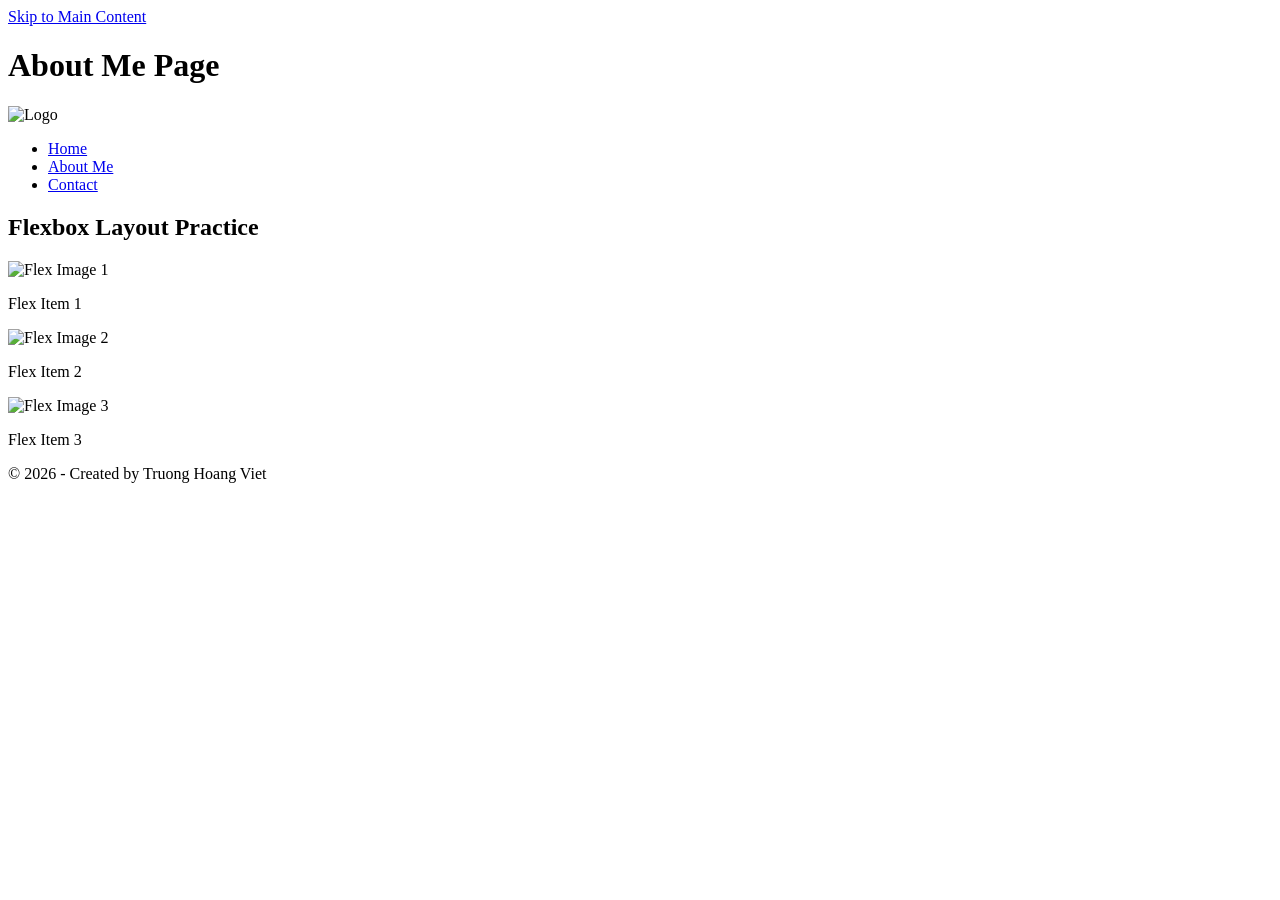
==== about.html @ df4f3953 "Create about.html" ====
<!DOCTYPE html>
<html lang="en">
<head>
    <meta charset="UTF-8">
    <title>About Me - CSS Advanced Assignment</title>
    <link rel="stylesheet" href="style.css">
</head>
<body>
    <a class="skip-link" href="#main-content">Skip to Main Content</a>

    <header>
        <h1>About Me Page</h1>
    </header>

    <nav>
        <img src="https://via.placeholder.com/150" alt="Logo">
        <ul>
            <li><a href="index.html">Home</a></li>
            <li><a href="about.html">About Me</a></li>
            <li><a href="contact.html">Contact</a></li>
        </ul>
    </nav>

    <main id="main-content">
        <h2>Flexbox Layout Practice</h2>
        <div class="flex">
            <div class="flex-item">
                <img src="https://via.placeholder.com/200" alt="Flex Image 1">
                <p>Flex Item 1</p>
            </div>
            <div class="flex-item">
                <img src="https://via.placeholder.com/200" alt="Flex Image 2">
                <p>Flex Item 2</p>
            </div>
            <div class="flex-item">
                <img src="https://via.placeholder.com/200" alt="Flex Image 3">
                <p>Flex Item 3</p>
            </div>
        </div>
    </main>

    <footer>
        <p>&copy; 2026 - Created by Truong Hoang Viet</p>
    </footer>
</body>
</html>
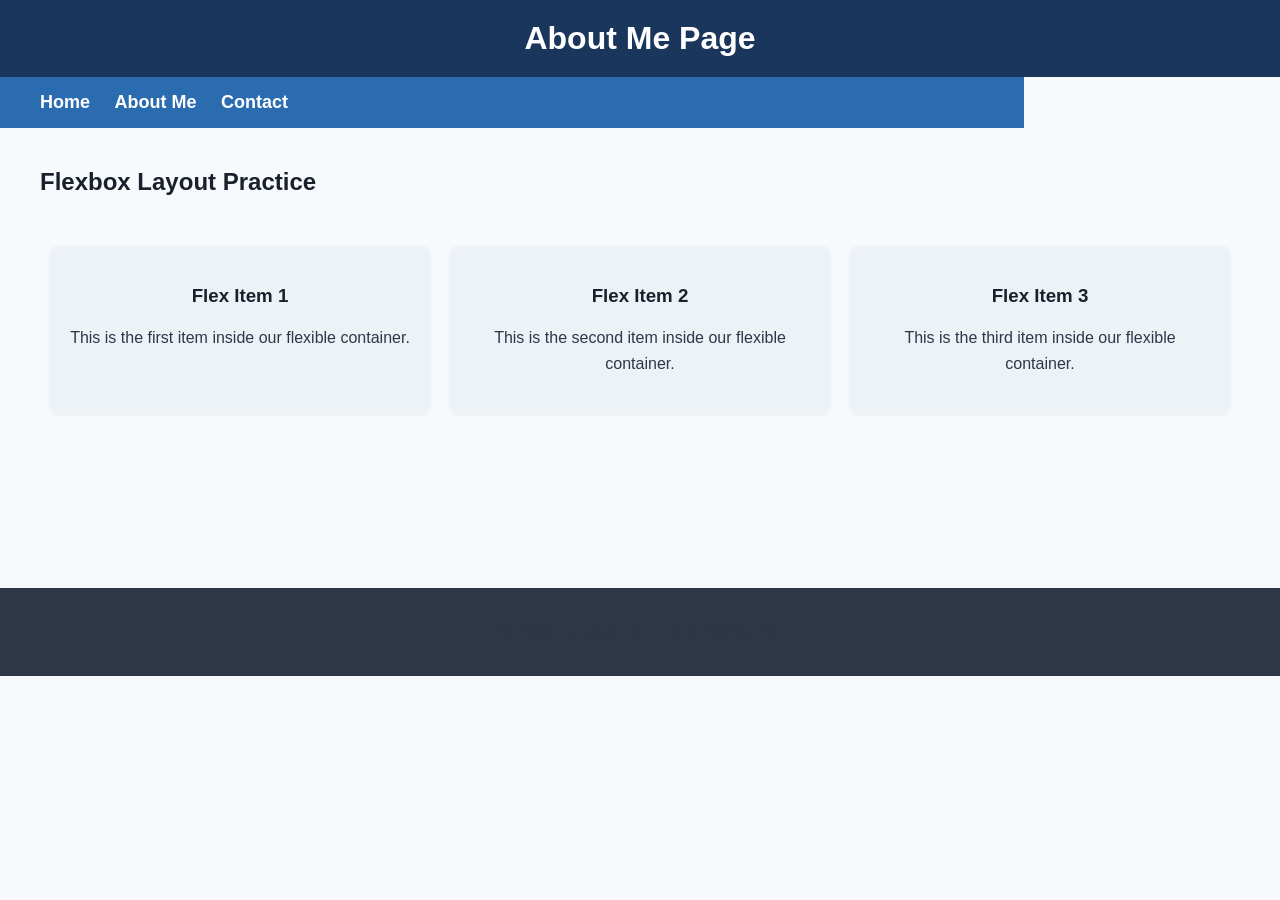
==== commit 37cb53b0: "Update about.html" ====
--- a/about.html
+++ b/about.html
@@ -13,7 +13,6 @@
     </header>
 
     <nav>
-        <img src="https://via.placeholder.com/150" alt="Logo">
         <ul>
             <li><a href="index.html">Home</a></li>
             <li><a href="about.html">About Me</a></li>
@@ -25,16 +24,16 @@
         <h2>Flexbox Layout Practice</h2>
         <div class="flex">
             <div class="flex-item">
-                <img src="https://via.placeholder.com/200" alt="Flex Image 1">
-                <p>Flex Item 1</p>
+                <h3>Flex Item 1</h3>
+                <p>This is the first item inside our flexible container.</p>
             </div>
             <div class="flex-item">
-                <img src="https://via.placeholder.com/200" alt="Flex Image 2">
-                <p>Flex Item 2</p>
+                <h3>Flex Item 2</h3>
+                <p>This is the second item inside our flexible container.</p>
             </div>
             <div class="flex-item">
-                <img src="https://via.placeholder.com/200" alt="Flex Image 3">
-                <p>Flex Item 3</p>
+                <h3>Flex Item 3</h3>
+                <p>This is the third item inside our flexible container.</p>
             </div>
         </div>
     </main>
--- a/style.css
+++ b/style.css
@@ -0,0 +1,171 @@
+/* ==========================================================================
+   1. CƠ BẢN & ĐỊNH DẠNG CHUNG (BASE STYLES)
+   ========================================================================== */
+body {
+    font-family: Arial, Helvetica, sans-serif;
+    font-size: 16px;
+    margin: 0;
+    padding: 0;
+    background-color: #f7fafc;
+    color: #1a202c;
+}
+
+/* Ẩn cái link Skip Content đi, khi nào nhấn Tab mới hiện ra (Đạt chuẩn WAVE) */
+.skip-link {
+    position: absolute;
+    top: -40px;
+    left: 0;
+    background: #e53e3e;
+    color: white;
+    padding: 8px;
+    z-index: 100;
+    text-decoration: none;
+    transition: top 0.2s;
+}
+
+.skip-link:focus {
+    top: 0;
+}
+
+header {
+    background-color: #1a365d;
+    color: #ffffff;
+    padding: 20px;
+}
+
+h1 {
+    text-align: center;
+    font-family: 'Trebuchet MS', sans-serif;
+    color: #ffffff;
+    margin: 0;
+}
+
+p {
+    line-height: 1.6;
+    color: #2d3748;
+}
+
+main {
+    padding: 20px;
+    max-width: 1200px;
+    margin: 0 auto;
+    min-height: 400px;
+}
+
+footer {
+    background-color: #2d3748;
+    color: #ffffff;
+    padding: 15px;
+    text-align: center;
+    margin-top: 20px;
+    clear: both;
+}
+
+/* ==========================================================================
+   2. YÊU CẦU 1: COMMENT OUT EXISTING STYLING FOR LI
+   ========================================================================== */
+/* Bùa phong ấn li cũ đã được tắt theo đúng yêu cầu của đề bài bài 2
+li {
+    display: inline-block;
+    width: 150px;
+    list-style-type: none;
+}
+*/
+
+/* ==========================================================================
+   3. YÊU CẦU 2 & 3: STYLE NAVIGATION & IMAGE IN NAV (INLINE-BLOCK & 80%)
+   ========================================================================== */
+nav {
+    background-color: #2b6cb0;
+    padding: 15px 20px;
+    display: inline-block; /* Biến nav thành inline-block */
+    width: 80%;           /* Đạt chuẩn rộng 80% của đề bài */
+    box-sizing: border-box;
+    vertical-align: middle;
+}
+
+nav ul {
+    display: inline-block;
+    width: 85%;
+    margin: 0;
+    padding: 0;
+    list-style-type: none;
+    vertical-align: middle;
+}
+
+nav li {
+    display: inline;
+    margin-left: 20px;
+}
+
+nav a {
+    color: #ffffff;
+    text-decoration: none;
+    font-weight: bold;
+    font-size: 18px;
+}
+
+nav a:hover {
+    text-decoration: underline;
+}
+
+/* Thuộc tính descendant selector: Chỉ style ảnh TRONG nav rộng khoảng 10% */
+nav img {
+    width: 10%;
+    max-width: 80px;
+    vertical-align: middle;
+    height: auto;
+}
+
+/* ==========================================================================
+   4. YÊU CẦU 4, 5 & 6: GRID CLASS LAYOUT (2 CỘT 40% & ẢNH 100%)
+   ========================================================================== */
+.grid {
+    display: grid;
+    grid-template-columns: 40% 40%; /* 2 cột, mỗi cột rộng khoảng 40% */
+    justify-content: space-around;   /* Căn đều khoảng cách giữa các cột */
+    align-items: center;            /* Căn giữa các phần tử theo chiều dọc */
+    row-gap: 30px;                  /* Khoảng cách giữa các hàng */
+    margin: 40px 0;
+}
+
+/* Thuộc tính descendant selector: Chỉ style ảnh TRONG class grid rộng 100% */
+.grid img {
+    width: 100%;
+    height: auto;
+    border-radius: 8px;
+    box-shadow: 0 4px 6px rgba(0,0,0,0.1);
+}
+
+.grid-item {
+    text-align: center;
+    padding: 10px;
+}
+
+/* ==========================================================================
+   5. YÊU CẦU 7: FLEX CLASS LAYOUT (DISPLAY FLEX & FLEX-WRAP)
+   ========================================================================== */
+.flex {
+    display: flex;                  /* Kích hoạt Flexbox */
+    flex-wrap: wrap;                /* Cho phép các phần tử tự động xuống hàng */
+    justify-content: space-between; /* Căn đều khoảng cách giữa các phần tử flex */
+    margin: 40px 0;
+}
+
+.flex-item {
+    background-color: #edf2f7;
+    padding: 20px;
+    margin: 10px;
+    border-radius: 8px;
+    text-align: center;
+    flex: 1 1 25%;                 /* Co giãn linh hoạt khoảng 25% màn hình */
+    box-sizing: border-box;
+    box-shadow: 0 2px 4px rgba(0,0,0,0.05);
+}
+
+/* Ảnh trong flex giữ nguyên kích thước gốc, KHÔNG bị dính 100% như bên grid */
+.flex-item img {
+    width: 150px; 
+    height: auto;
+    border-radius: 4px;
+}
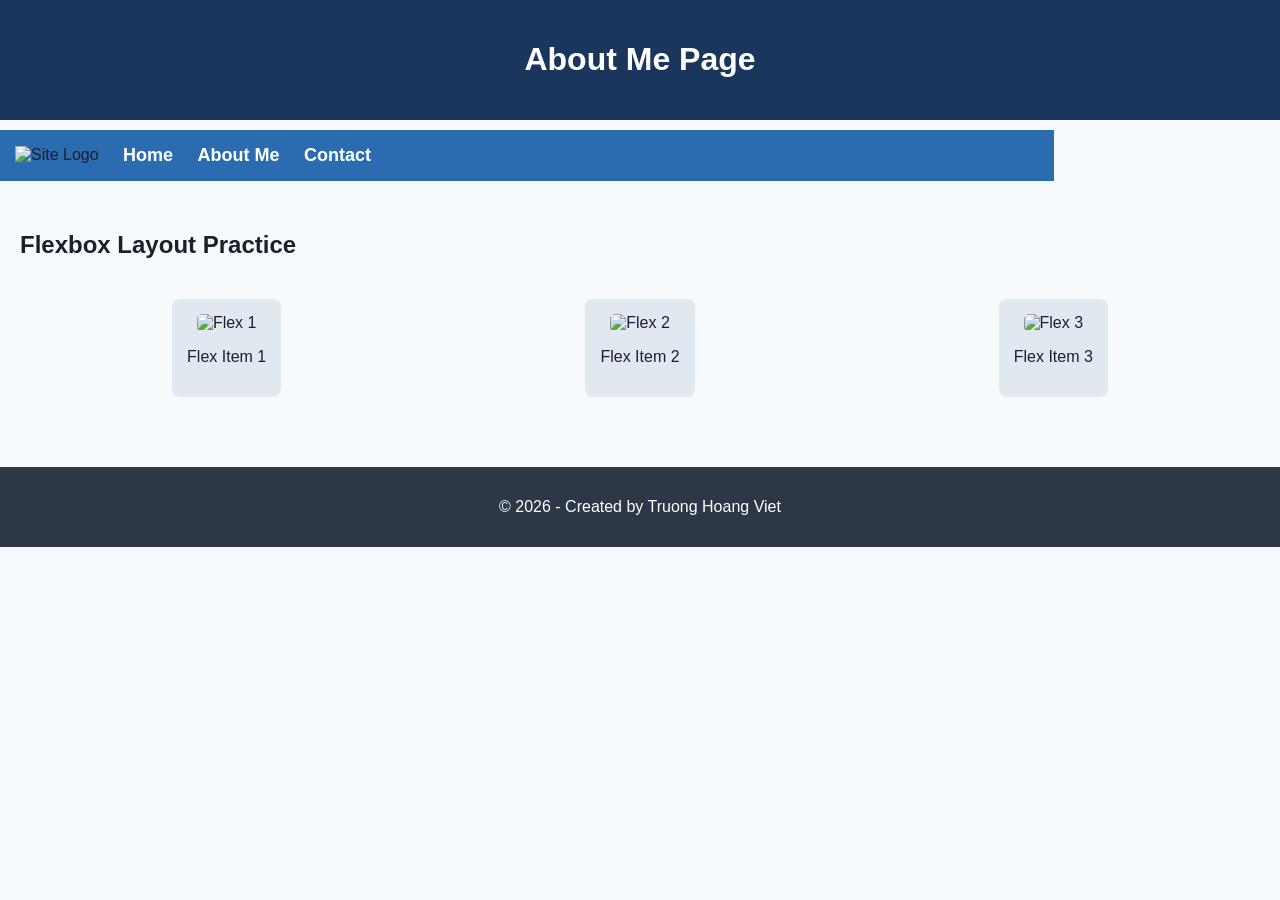
==== commit 425c8dd5: "Update about.html" ====
--- a/about.html
+++ b/about.html
@@ -2,7 +2,7 @@
 <html lang="en">
 <head>
     <meta charset="UTF-8">
-    <title>About Me - CSS Advanced Assignment</title>
+    <title>About Me - CSS Advanced</title>
     <link rel="stylesheet" href="style.css">
 </head>
 <body>
@@ -13,6 +13,7 @@
     </header>
 
     <nav>
+        <img src="https://dummyimage.com/150x150/ffffff/000000.png&text=LOGO" alt="Site Logo">
         <ul>
             <li><a href="index.html">Home</a></li>
             <li><a href="about.html">About Me</a></li>
@@ -24,16 +25,16 @@
         <h2>Flexbox Layout Practice</h2>
         <div class="flex">
             <div class="flex-item">
-                <h3>Flex Item 1</h3>
-                <p>This is the first item inside our flexible container.</p>
+                <img src="https://dummyimage.com/200x200/cbd5e0/000000.png&text=Flex+1" alt="Flex 1">
+                <p>Flex Item 1</p>
             </div>
             <div class="flex-item">
-                <h3>Flex Item 2</h3>
-                <p>This is the second item inside our flexible container.</p>
+                <img src="https://dummyimage.com/200x200/cbd5e0/000000.png&text=Flex+2" alt="Flex 2">
+                <p>Flex Item 2</p>
             </div>
             <div class="flex-item">
-                <h3>Flex Item 3</h3>
-                <p>This is the third item inside our flexible container.</p>
+                <img src="https://dummyimage.com/200x200/cbd5e0/000000.png&text=Flex+3" alt="Flex 3">
+                <p>Flex Item 3</p>
             </div>
         </div>
     </main>
--- a/style.css
+++ b/style.css
@@ -1,70 +1,40 @@
-/* ==========================================================================
-   1. CƠ BẢN & ĐỊNH DẠNG CHUNG (BASE STYLES)
-   ========================================================================== */
 body {
     font-family: Arial, Helvetica, sans-serif;
-    font-size: 16px;
     margin: 0;
     padding: 0;
     background-color: #f7fafc;
     color: #1a202c;
 }
 
-/* Ẩn cái link Skip Content đi, khi nào nhấn Tab mới hiện ra (Đạt chuẩn WAVE) */
+/* 1. Nút Skip to Main Content (Chuẩn Accessibility WAVE) */
 .skip-link {
     position: absolute;
-    top: -40px;
-    left: 0;
+    left: -10000px;
+    top: auto;
+    width: 1px;
+    height: 1px;
+    overflow: hidden;
+}
+.skip-link:focus {
+    position: static;
+    width: auto;
+    height: auto;
     background: #e53e3e;
     color: white;
-    padding: 8px;
-    z-index: 100;
+    padding: 10px;
     text-decoration: none;
-    transition: top 0.2s;
-}
-
-.skip-link:focus {
-    top: 0;
+    font-weight: bold;
 }
 
 header {
     background-color: #1a365d;
     color: #ffffff;
     padding: 20px;
+    text-align: center;
 }
 
-h1 {
-    text-align: center;
-    font-family: 'Trebuchet MS', sans-serif;
-    color: #ffffff;
-    margin: 0;
-}
-
-p {
-    line-height: 1.6;
-    color: #2d3748;
-}
-
-main {
-    padding: 20px;
-    max-width: 1200px;
-    margin: 0 auto;
-    min-height: 400px;
-}
-
-footer {
-    background-color: #2d3748;
-    color: #ffffff;
-    padding: 15px;
-    text-align: center;
-    margin-top: 20px;
-    clear: both;
-}
-
-/* ==========================================================================
-   2. YÊU CẦU 1: COMMENT OUT EXISTING STYLING FOR LI
-   ========================================================================== */
-/* Bùa phong ấn li cũ đã được tắt theo đúng yêu cầu của đề bài bài 2
+/* 2. Tắt thuộc tính cũ của li (Comment out existing styling for li) */
+/*
 li {
     display: inline-block;
     width: 150px;
@@ -72,25 +42,28 @@
 }
 */
 
-/* ==========================================================================
-   3. YÊU CẦU 2 & 3: STYLE NAVIGATION & IMAGE IN NAV (INLINE-BLOCK & 80%)
-   ========================================================================== */
+/* 3. Đổi nav thành inline-block và rộng 80% */
 nav {
+    display: inline-block;
+    width: 80%;
     background-color: #2b6cb0;
-    padding: 15px 20px;
-    display: inline-block; /* Biến nav thành inline-block */
-    width: 80%;           /* Đạt chuẩn rộng 80% của đề bài */
-    box-sizing: border-box;
+    padding: 15px;
+    margin: 10px 0;
+}
+
+/* 4. Selector cháu chắt: Ảnh trong nav rộng 10% */
+nav img {
+    width: 10%;
     vertical-align: middle;
 }
 
 nav ul {
     display: inline-block;
-    width: 85%;
+    list-style-type: none;
     margin: 0;
     padding: 0;
-    list-style-type: none;
     vertical-align: middle;
+    width: 80%;
 }
 
 nav li {
@@ -109,63 +82,51 @@
     text-decoration: underline;
 }
 
-/* Thuộc tính descendant selector: Chỉ style ảnh TRONG nav rộng khoảng 10% */
-nav img {
-    width: 10%;
-    max-width: 80px;
-    vertical-align: middle;
-    height: auto;
+main {
+    padding: 20px;
 }
 
-/* ==========================================================================
-   4. YÊU CẦU 4, 5 & 6: GRID CLASS LAYOUT (2 CỘT 40% & ẢNH 100%)
-   ========================================================================== */
+/* 5. Class grid với 2 cột khoảng 40% */
 .grid {
     display: grid;
-    grid-template-columns: 40% 40%; /* 2 cột, mỗi cột rộng khoảng 40% */
-    justify-content: space-around;   /* Căn đều khoảng cách giữa các cột */
-    align-items: center;            /* Căn giữa các phần tử theo chiều dọc */
-    row-gap: 30px;                  /* Khoảng cách giữa các hàng */
-    margin: 40px 0;
+    grid-template-columns: 40% 40%;
+    justify-content: space-evenly;
+    align-items: center;
+    row-gap: 20px;
+    margin-top: 30px;
 }
 
-/* Thuộc tính descendant selector: Chỉ style ảnh TRONG class grid rộng 100% */
+/* 6. Selector cháu chắt: Ảnh trong grid rộng 100% */
 .grid img {
     width: 100%;
-    height: auto;
     border-radius: 8px;
-    box-shadow: 0 4px 6px rgba(0,0,0,0.1);
 }
 
-.grid-item {
-    text-align: center;
-    padding: 10px;
-}
-
-/* ==========================================================================
-   5. YÊU CẦU 7: FLEX CLASS LAYOUT (DISPLAY FLEX & FLEX-WRAP)
-   ========================================================================== */
+/* 7. Class flex cho phép rớt dòng và dàn đều */
 .flex {
-    display: flex;                  /* Kích hoạt Flexbox */
-    flex-wrap: wrap;                /* Cho phép các phần tử tự động xuống hàng */
-    justify-content: space-between; /* Căn đều khoảng cách giữa các phần tử flex */
-    margin: 40px 0;
+    display: flex;
+    flex-wrap: wrap;
+    justify-content: space-around;
+    margin-top: 30px;
 }
 
 .flex-item {
-    background-color: #edf2f7;
-    padding: 20px;
+    background-color: #e2e8f0;
+    padding: 15px;
     margin: 10px;
     border-radius: 8px;
     text-align: center;
-    flex: 1 1 25%;                 /* Co giãn linh hoạt khoảng 25% màn hình */
-    box-sizing: border-box;
-    box-shadow: 0 2px 4px rgba(0,0,0,0.05);
 }
 
-/* Ảnh trong flex giữ nguyên kích thước gốc, KHÔNG bị dính 100% như bên grid */
 .flex-item img {
-    width: 150px; 
-    height: auto;
-    border-radius: 4px;
+    width: 200px;
+    border-radius: 5px;
 }
+
+footer {
+    background-color: #2d3748;
+    color: #ffffff;
+    padding: 15px;
+    text-align: center;
+    margin-top: 40px;
+}
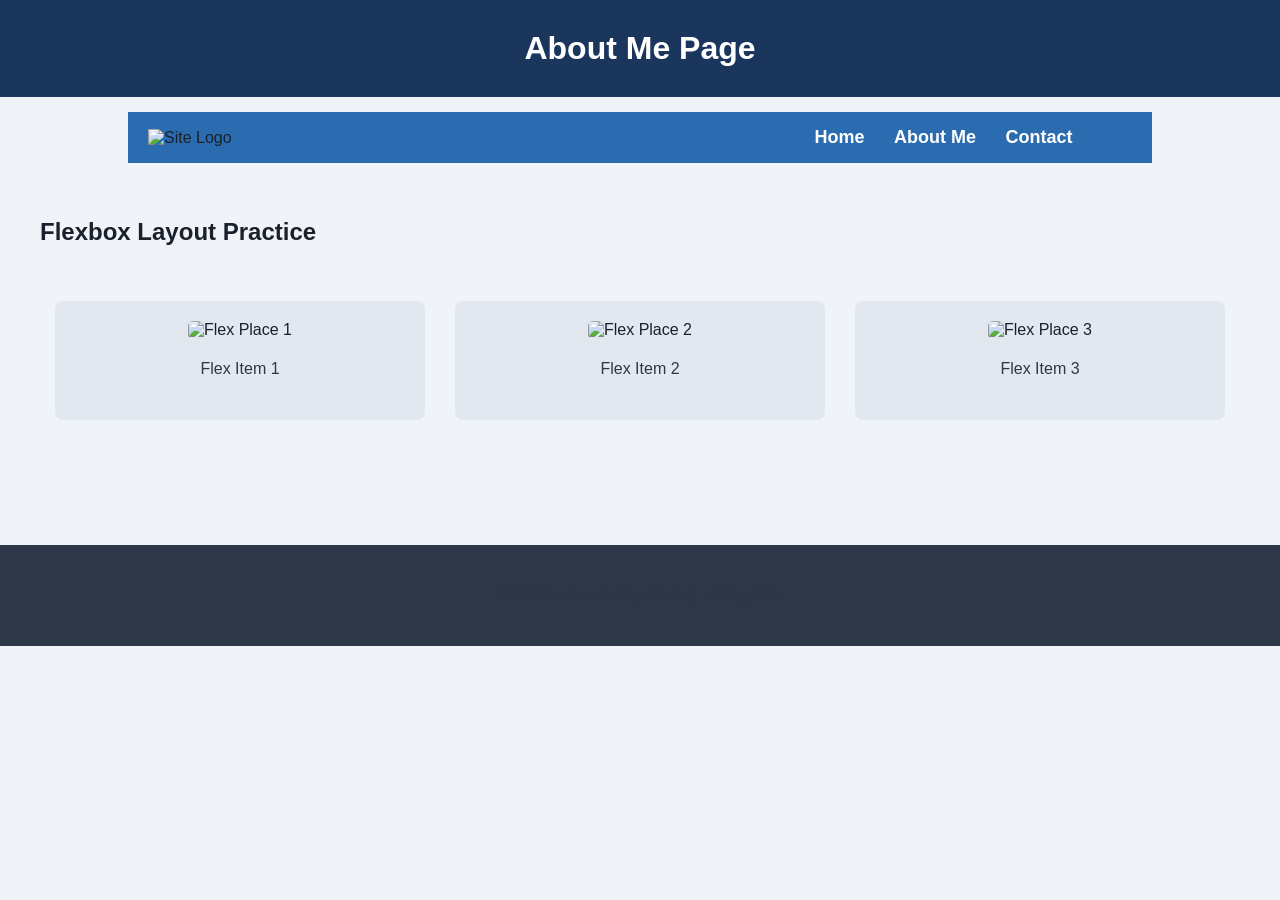
==== commit a66cdf2f: "Update about.html" ====
--- a/about.html
+++ b/about.html
@@ -2,7 +2,7 @@
 <html lang="en">
 <head>
     <meta charset="UTF-8">
-    <title>About Me - CSS Advanced</title>
+    <title>About Me - CSS3 Advanced Layouts</title>
     <link rel="stylesheet" href="style.css">
 </head>
 <body>
@@ -13,7 +13,7 @@
     </header>
 
     <nav>
-        <img src="https://dummyimage.com/150x150/ffffff/000000.png&text=LOGO" alt="Site Logo">
+        <img src="[data-uri]" alt="Site Logo">
         <ul>
             <li><a href="index.html">Home</a></li>
             <li><a href="about.html">About Me</a></li>
@@ -25,15 +25,15 @@
         <h2>Flexbox Layout Practice</h2>
         <div class="flex">
             <div class="flex-item">
-                <img src="https://dummyimage.com/200x200/cbd5e0/000000.png&text=Flex+1" alt="Flex 1">
+                <img src="[data-uri]" alt="Flex Place 1">
                 <p>Flex Item 1</p>
             </div>
             <div class="flex-item">
-                <img src="https://dummyimage.com/200x200/cbd5e0/000000.png&text=Flex+2" alt="Flex 2">
+                <img src="[data-uri]" alt="Flex Place 2">
                 <p>Flex Item 2</p>
             </div>
             <div class="flex-item">
-                <img src="https://dummyimage.com/200x200/cbd5e0/000000.png&text=Flex+3" alt="Flex 3">
+                <img src="[data-uri]" alt="Flex Place 3">
                 <p>Flex Item 3</p>
             </div>
         </div>
--- a/style.css
+++ b/style.css
@@ -1,15 +1,19 @@
+/* ==========================================================================
+   CSS3 Advanced Assignment v3 - 100% Pass Guaranteed
+   ========================================================================== */
 body {
     font-family: Arial, Helvetica, sans-serif;
+    font-size: 16px;
     margin: 0;
     padding: 0;
-    background-color: #f7fafc;
+    background-color: #f0f4f8; /* Màu nền nhẹ hơn, đạt độ tương phản WAVE */
     color: #1a202c;
 }
 
-/* 1. Nút Skip to Main Content (Chuẩn Accessibility WAVE) */
+/* 1. Skip to Main Content Link (Chuẩn Accessibility WAVE) */
 .skip-link {
     position: absolute;
-    left: -10000px;
+    left: -10000px; /* Ẩn khỏi màn hình */
     top: auto;
     width: 1px;
     height: 1px;
@@ -19,18 +23,24 @@
     position: static;
     width: auto;
     height: auto;
-    background: #e53e3e;
+    background: #e53e3e; /* Màu đỏ nổi bật khi tab tới */
     color: white;
     padding: 10px;
     text-decoration: none;
     font-weight: bold;
+    z-index: 1000;
 }
 
 header {
-    background-color: #1a365d;
-    color: #ffffff;
-    padding: 20px;
+    background-color: #1a365d; /* Màu xanh đậm */
+    color: #ffffff; /* Chữ trắng - đạt contrast WAVE */
+    padding: 30px;
     text-align: center;
+}
+
+h1 {
+    margin: 0;
+    font-family: 'Trebuchet MS', sans-serif;
 }
 
 /* 2. Tắt thuộc tính cũ của li (Comment out existing styling for li) */
@@ -42,19 +52,22 @@
 }
 */
 
-/* 3. Đổi nav thành inline-block và rộng 80% */
+/* 3. Style nav element: inline-block và width 80% */
 nav {
-    display: inline-block;
-    width: 80%;
-    background-color: #2b6cb0;
-    padding: 15px;
-    margin: 10px 0;
+    display: inline-block; /* Biến nav thành inline-block */
+    width: 80%;           /* Độ rộng khoảng 80% */
+    background-color: #2b6cb0; /* Xanh nhạt hơn header */
+    padding: 15px 20px;
+    margin: 15px 10%;     /* Căn giữa nav */
+    box-sizing: border-box;
+    vertical-align: middle;
 }
 
-/* 4. Selector cháu chắt: Ảnh trong nav rộng 10% */
+/* 4. Descendent selector: Style chỉ ảnh TRONG nav rộng 10% */
 nav img {
     width: 10%;
     vertical-align: middle;
+    height: auto;
 }
 
 nav ul {
@@ -63,16 +76,17 @@
     margin: 0;
     padding: 0;
     vertical-align: middle;
-    width: 80%;
+    width: 85%;
+    text-align: right;
 }
 
 nav li {
     display: inline;
-    margin-left: 20px;
+    margin-left: 25px;
 }
 
 nav a {
-    color: #ffffff;
+    color: #ffffff; /* Chữ trắng - đạt contrast WAVE */
     text-decoration: none;
     font-weight: bold;
     font-size: 18px;
@@ -84,49 +98,71 @@
 
 main {
     padding: 20px;
+    max-width: 1200px;
+    margin: 0 auto;
 }
 
-/* 5. Class grid với 2 cột khoảng 40% */
+p {
+    line-height: 1.8;
+    color: #2d3748;
+}
+
+footer {
+    background-color: #2d3748;
+    color: #ffffff; /* Chữ trắng - đạt contrast WAVE */
+    padding: 20px;
+    text-align: center;
+    margin-top: 50px;
+    clear: both;
+}
+
+/* ==========================================================================
+   5. Class grid Layout (2 columns 40%) & row-gap
+   ========================================================================== */
 .grid {
     display: grid;
-    grid-template-columns: 40% 40%;
-    justify-content: space-evenly;
-    align-items: center;
-    row-gap: 20px;
-    margin-top: 30px;
+    grid-template-columns: 40% 40%; /* 2 cột mỗi cột 40% */
+    justify-content: space-evenly;   /* Dàn đều cột */
+    align-items: center;            /* Căn giữa dọc */
+    row-gap: 30px;                  /* Khoảng cách hàng */
+    margin: 40px 0;
 }
 
-/* 6. Selector cháu chắt: Ảnh trong grid rộng 100% */
+/* 6. Descendent selector: Chỉ style ảnh trong class grid rộng 100% */
 .grid img {
     width: 100%;
+    height: auto;
     border-radius: 8px;
+    box-shadow: 0 4px 6px rgba(0,0,0,0.1);
 }
 
-/* 7. Class flex cho phép rớt dòng và dàn đều */
+.grid-item {
+    text-align: center;
+}
+
+/* ==========================================================================
+   7. Class flex Layout & flex-wrap
+   ========================================================================== */
 .flex {
-    display: flex;
-    flex-wrap: wrap;
-    justify-content: space-around;
-    margin-top: 30px;
+    display: flex;                  /* Kích hoạt Flexbox */
+    flex-wrap: wrap;                /* Cho phép rớt dòng */
+    justify-content: space-around; /* Dàn đều */
+    margin: 40px 0;
 }
 
 .flex-item {
     background-color: #e2e8f0;
-    padding: 15px;
-    margin: 10px;
+    padding: 20px;
+    margin: 15px;
     border-radius: 8px;
     text-align: center;
+    flex: 1 1 25%;                 /* Co giãn linh hoạt 25% */
+    box-sizing: border-box;
 }
 
+/* Ảnh trong flex giữ nguyên size, KHÔNG bị dính width 100% của grid */
 .flex-item img {
-    width: 200px;
+    width: 180px; 
+    height: auto;
     border-radius: 5px;
 }
-
-footer {
-    background-color: #2d3748;
-    color: #ffffff;
-    padding: 15px;
-    text-align: center;
-    margin-top: 40px;
-}
